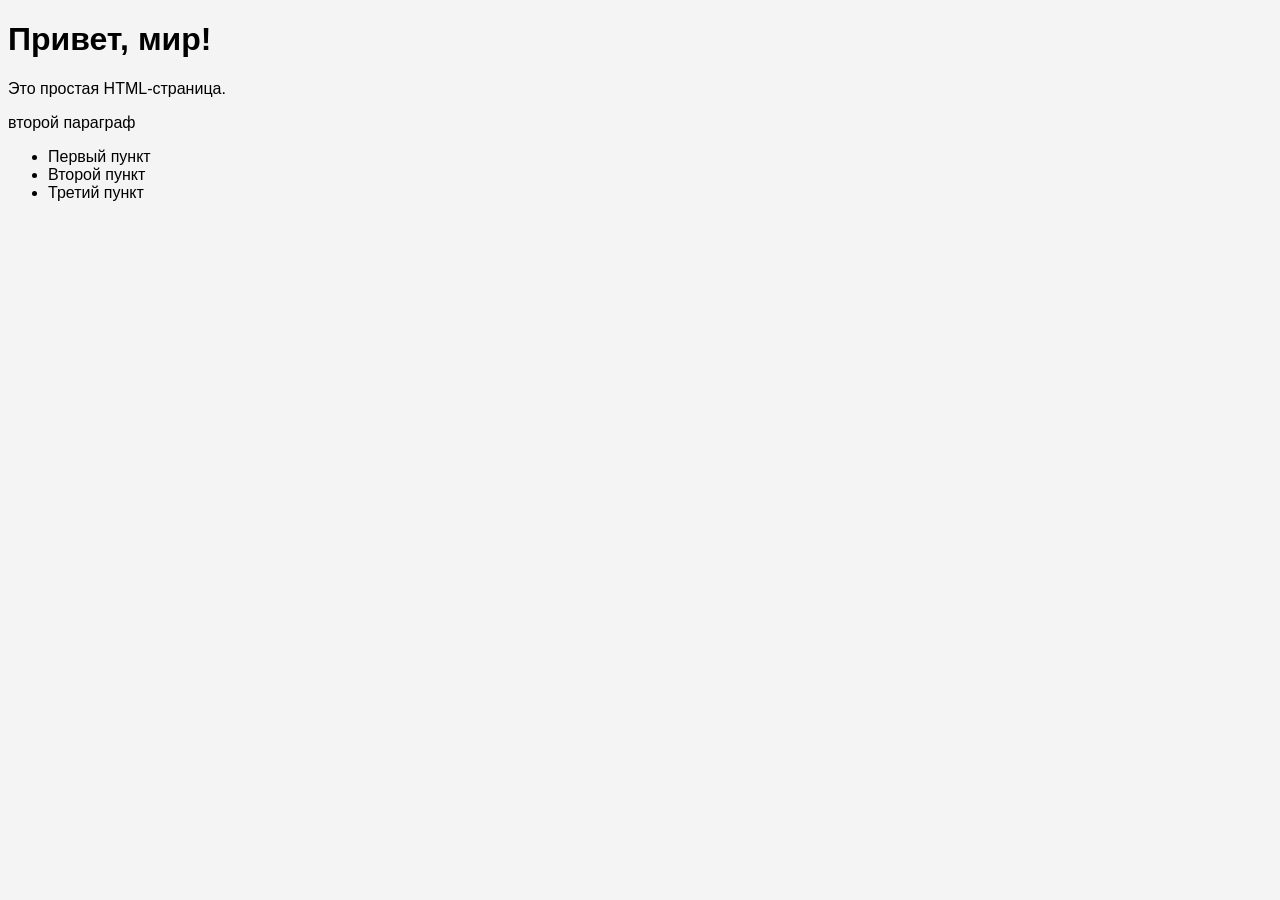
==== page1.html @ 5583c2ca "add css style" ====
<!DOCTYPE html>
<html lang="ru">
<head>
    <meta charset="UTF-8">
    <title>Заголовок страницы</title>
<style>
  body {
    background-color: #f4f4f4;
    font-family: Arial, sans-serif;
  }
  .main-box {
    border: 2px solid #333;
    padding: 20px;
    background-color: white;
  }
</style>

</head>
<body>
    <h1>Привет, мир!</h1>
 <p>Это простая HTML-страница.</p>
 <p>второй параграф</p>
<ul>
  <li>Первый пункт</li>
  <li>Второй пункт</li>
  <li>Третий пункт</li>
</ul>

</body>
</html>
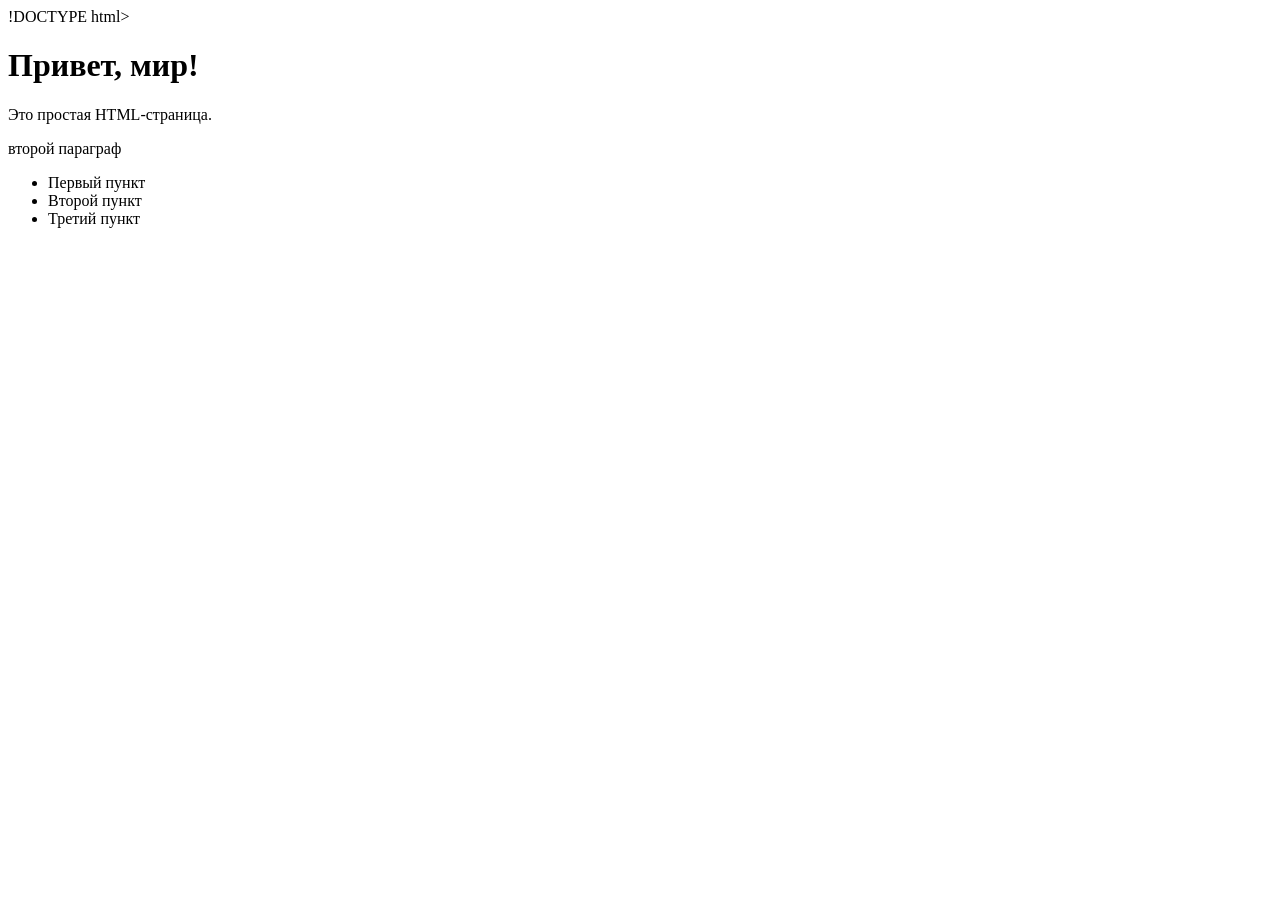
==== commit 94350c5f: "refactor css style 2" ====
--- a/page1.html
+++ b/page1.html
@@ -1,19 +1,10 @@
-<!DOCTYPE html>
+!DOCTYPE html>
 <html lang="ru">
 <head>
     <meta charset="UTF-8">
     <title>Заголовок страницы</title>
-<style>
-  body {
-    background-color: #f4f4f4;
-    font-family: Arial, sans-serif;
-  }
-  .main-box {
-    border: 2px solid #333;
-    padding: 20px;
-    background-color: white;
-  }
-</style>
+    <link rel="stylesheet" href="styles.css">
+
 
 </head>
 <body>
